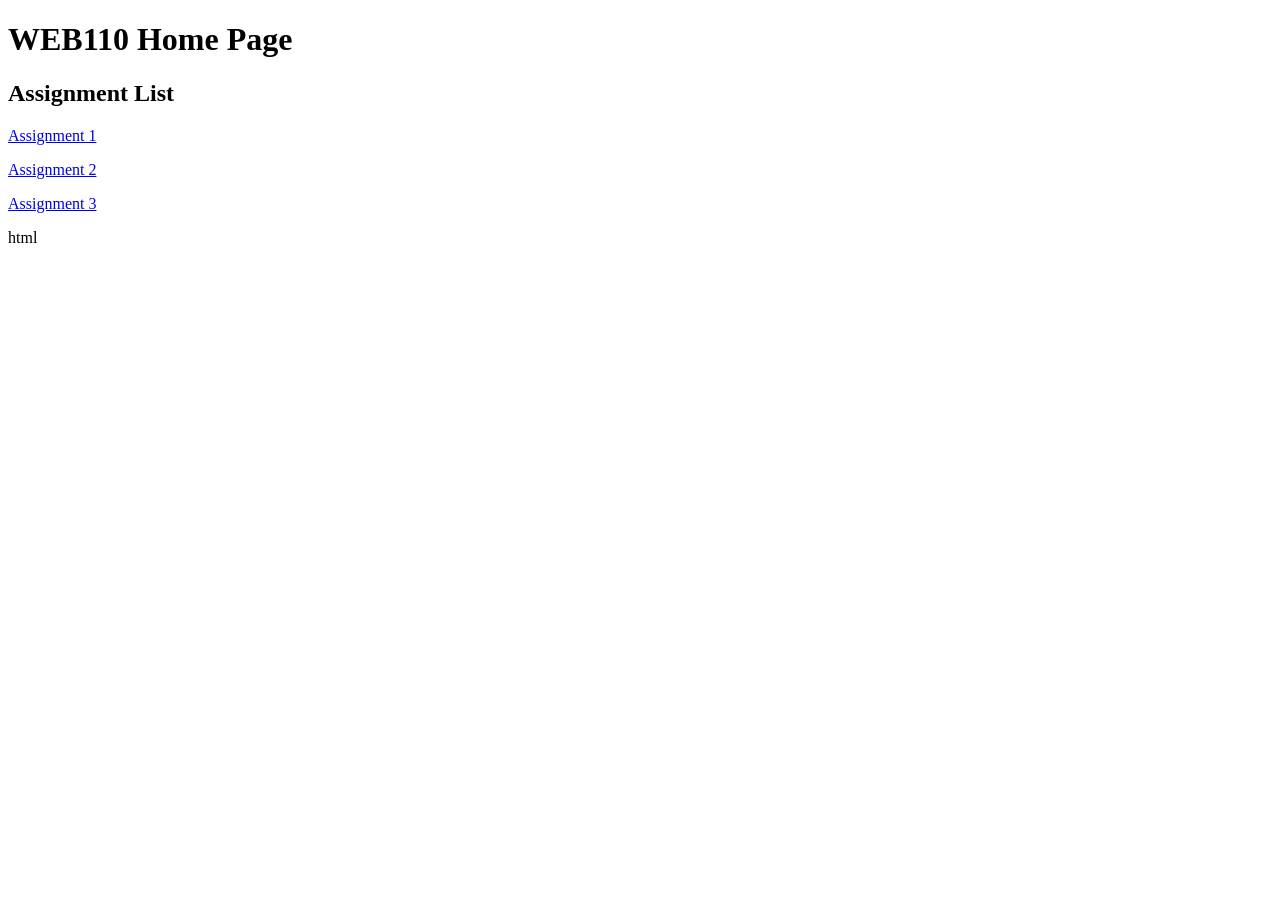
==== index.html @ 20d207e4 "Fix spelling of 'Assignment' in links" ====
<!DOCTYPE html>
<html lang="en">
  <head> 
    <meta charset="UTF-8">
    <meta name="viewpoint" conetent="width=device-width, initial-scale=1.0">
    <title>Web 110 Home Page</title>
  </head>
  <body>

    <h1>WEB110 Home Page</h1>
    <h2>Assignment List</h2>
    <p>
      <a href="assignment1.html">Assignment 1</a>
    </p>
    <p>
      <a href="assignment2.html">Assignment 2</a>
    </p>
    <p>
      <a href="assignment3.html">Assignment 3</a>
    </p>
  </body>
</html>html
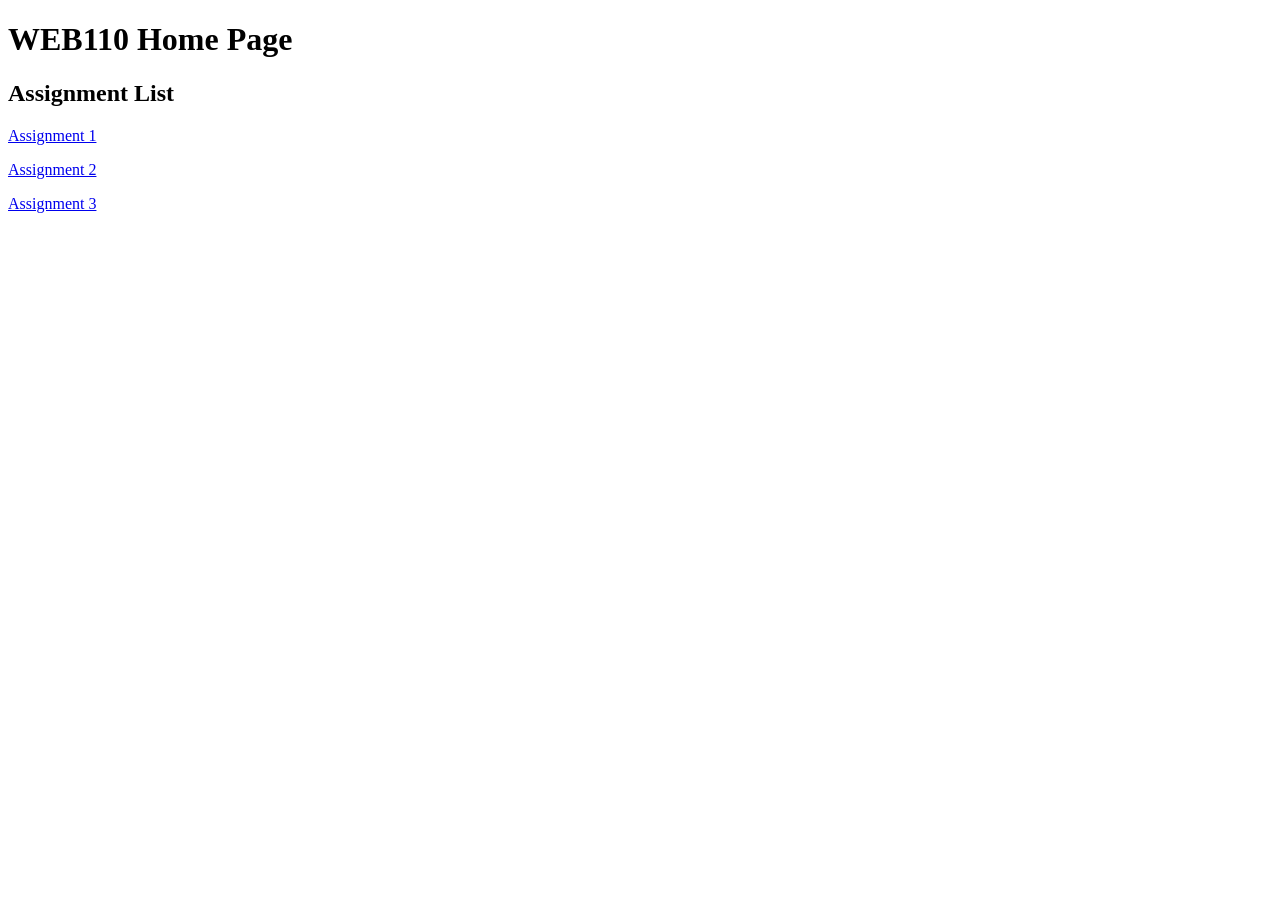
==== commit e48f2bad: "Fix closing HTML tag in index.html" ====
--- a/index.html
+++ b/index.html
@@ -19,4 +19,4 @@
       <a href="assignment3.html">Assignment 3</a>
     </p>
   </body>
-</html>html
+</html>
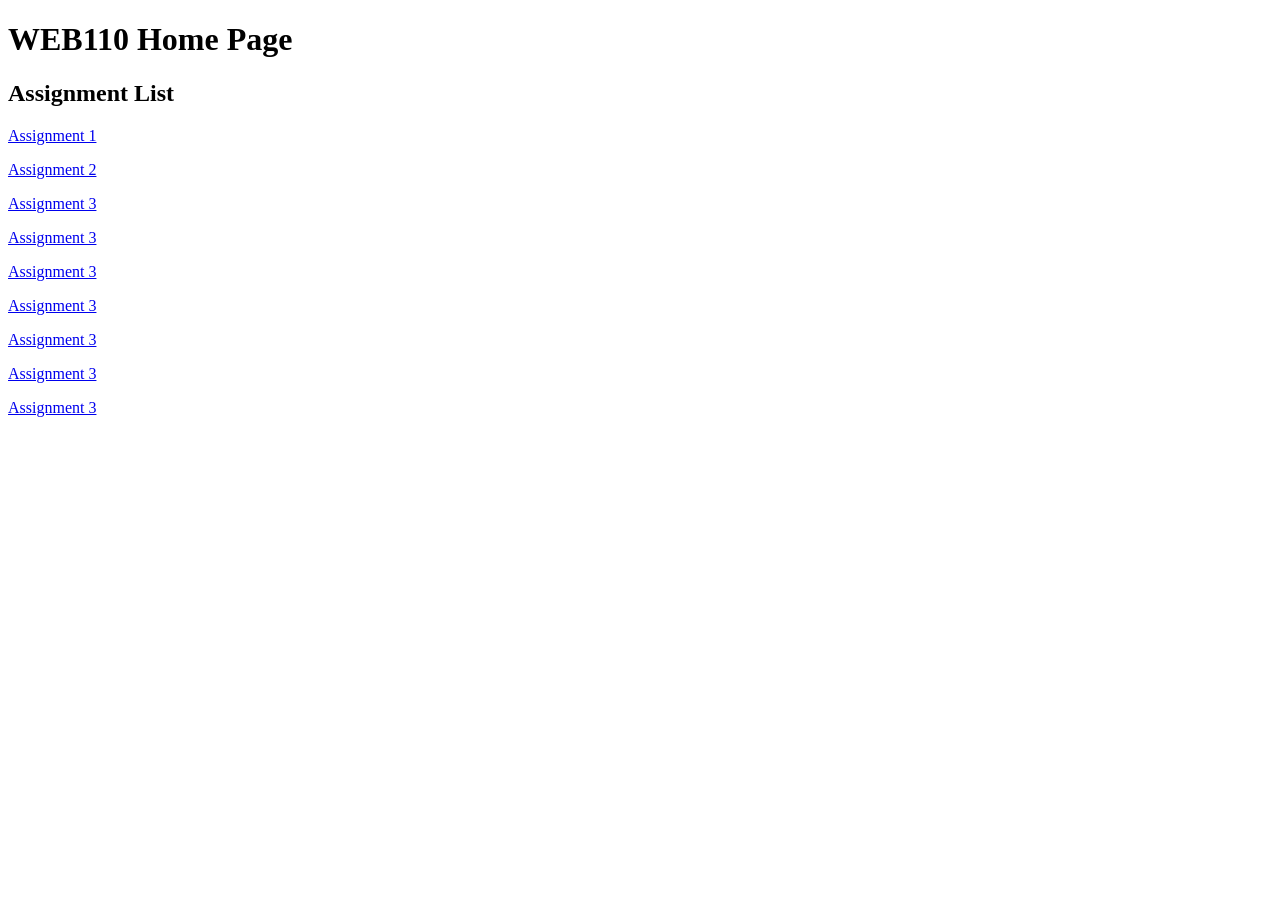
==== commit 61332023: "Add links for assignments 4 to 9 in index.html" ====
--- a/index.html
+++ b/index.html
@@ -18,5 +18,23 @@
     <p>
       <a href="assignment3.html">Assignment 3</a>
     </p>
+     <p>
+      <a href="assignment4.html">Assignment 3</a>
+    </p>
+     <p>
+      <a href="assignment5.html">Assignment 3</a>
+    </p>
+     <p>
+      <a href="assignment6.html">Assignment 3</a>
+    </p>
+     <p>
+      <a href="assignment7.html">Assignment 3</a>
+    </p>
+     <p>
+      <a href="assignment8.html">Assignment 3</a>
+    </p>
+     <p>
+      <a href="assignment9.html">Assignment 3</a>
+    </p>
   </body>
 </html>
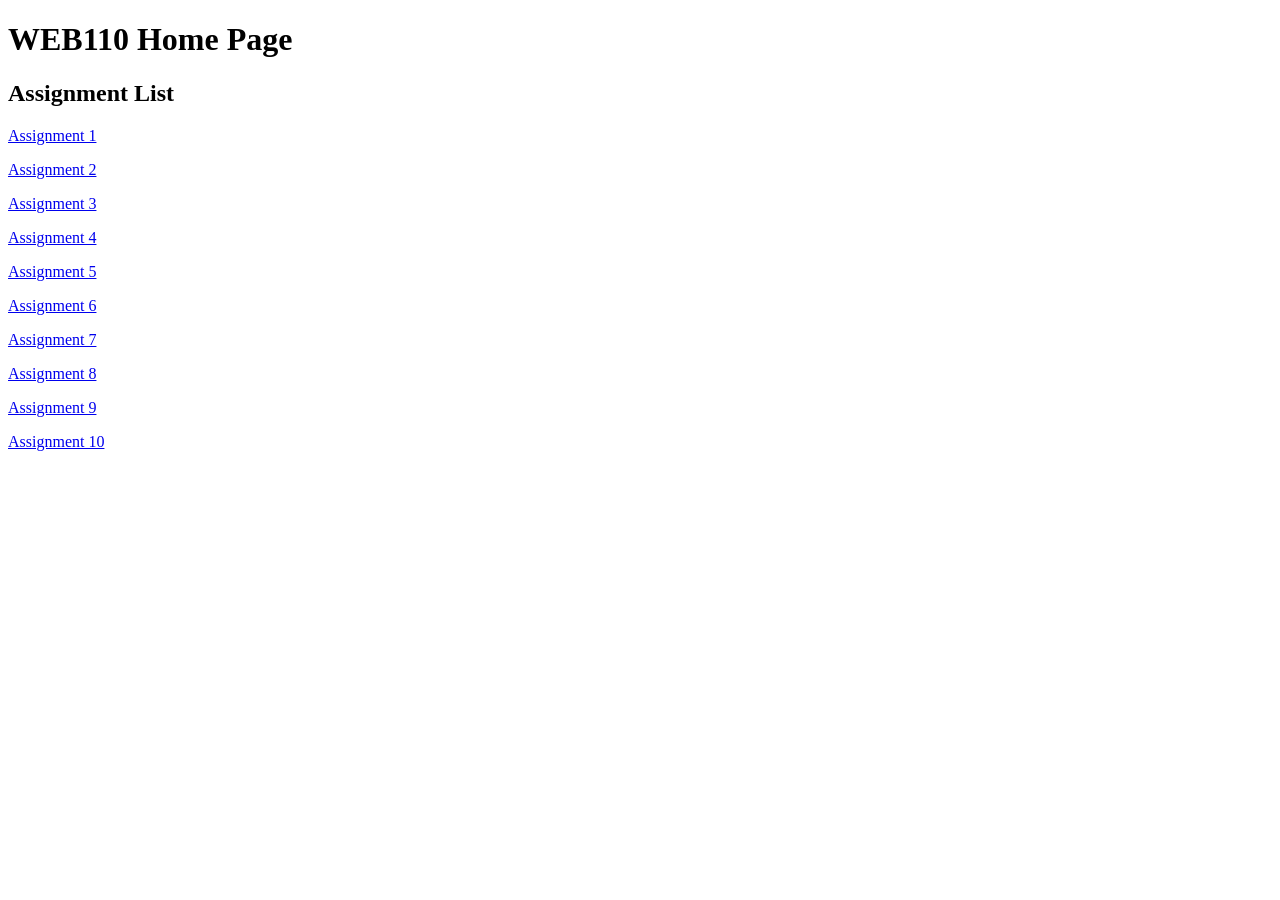
==== commit 79c34cb1: "Update assignment links in index.html" ====
--- a/index.html
+++ b/index.html
@@ -19,22 +19,25 @@
       <a href="assignment3.html">Assignment 3</a>
     </p>
      <p>
-      <a href="assignment4.html">Assignment 3</a>
+      <a href="assignment4.html">Assignment 4</a>
     </p>
      <p>
-      <a href="assignment5.html">Assignment 3</a>
+      <a href="assignment5.html">Assignment 5</a>
     </p>
      <p>
-      <a href="assignment6.html">Assignment 3</a>
+      <a href="assignment6.html">Assignment 6</a>
     </p>
      <p>
-      <a href="assignment7.html">Assignment 3</a>
+      <a href="assignment7.html">Assignment 7</a>
     </p>
      <p>
-      <a href="assignment8.html">Assignment 3</a>
+      <a href="assignment8.html">Assignment 8</a>
     </p>
      <p>
-      <a href="assignment9.html">Assignment 3</a>
+      <a href="assignment9.html">Assignment 9</a>
+    </p>
+     <p>
+      <a href="assignment10.html">Assignment 10</a>
     </p>
   </body>
 </html>
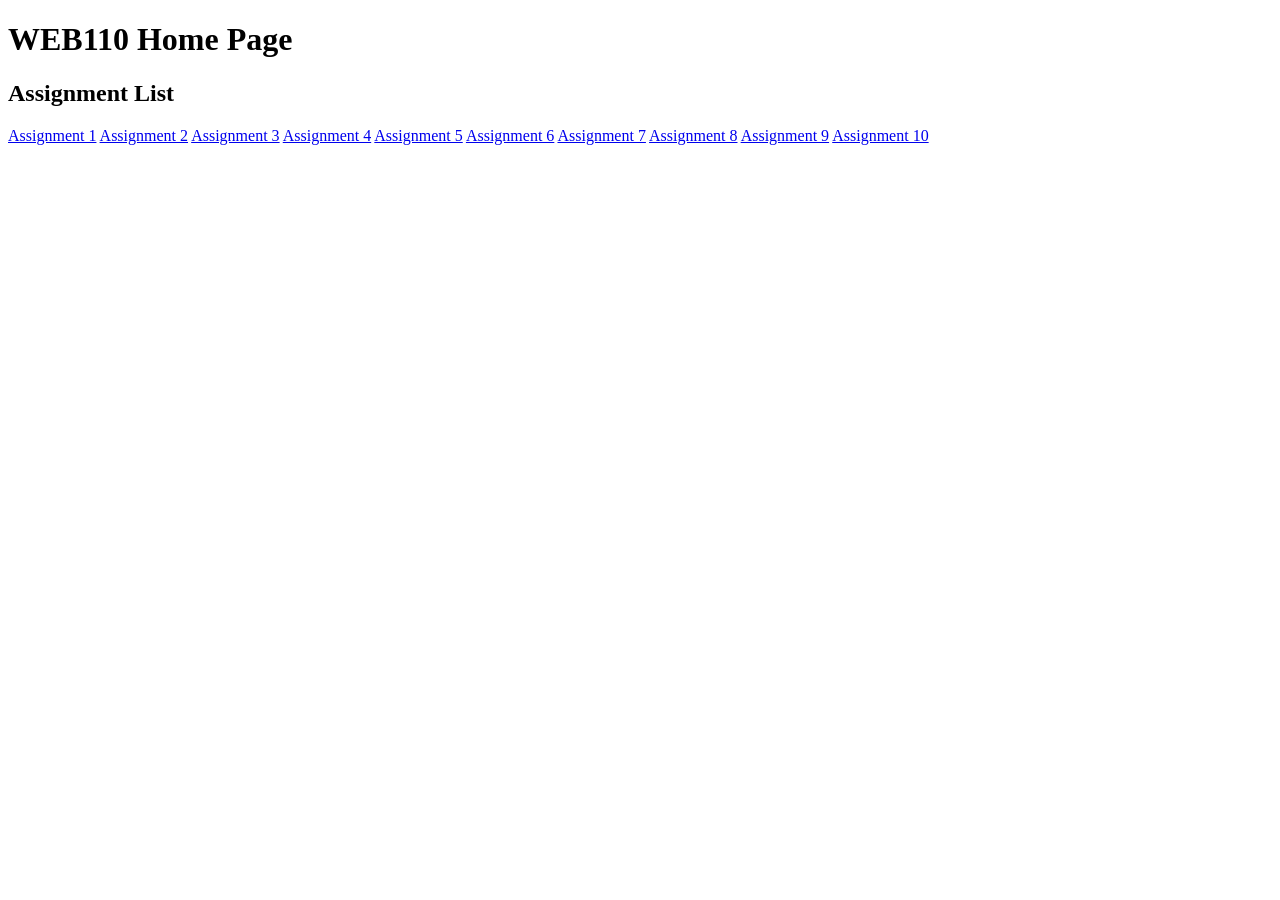
==== commit a833f3e5: "Modify assignment links in index.html Updated assignment links to include 'web110/' prefix." ====
--- a/index.html
+++ b/index.html
@@ -9,35 +9,15 @@
 
     <h1>WEB110 Home Page</h1>
     <h2>Assignment List</h2>
-    <p>
-      <a href="assignment1.html">Assignment 1</a>
-    </p>
-    <p>
-      <a href="assignment2.html">Assignment 2</a>
-    </p>
-    <p>
-      <a href="assignment3.html">Assignment 3</a>
-    </p>
-     <p>
-      <a href="assignment4.html">Assignment 4</a>
-    </p>
-     <p>
-      <a href="assignment5.html">Assignment 5</a>
-    </p>
-     <p>
-      <a href="assignment6.html">Assignment 6</a>
-    </p>
-     <p>
-      <a href="assignment7.html">Assignment 7</a>
-    </p>
-     <p>
-      <a href="assignment8.html">Assignment 8</a>
-    </p>
-     <p>
-      <a href="assignment9.html">Assignment 9</a>
-    </p>
-     <p>
-      <a href="assignment10.html">Assignment 10</a>
-    </p>
+  <a href="web110/assignment1.html">Assignment 1</a>
+<a href="web110/assignment2.html">Assignment 2</a>
+<a href="web110/assignment3.html">Assignment 3</a>
+<a href="web110/assignment4.html">Assignment 4</a>
+<a href="web110/assignment5.html">Assignment 5</a>
+<a href="web110/assignment6.html">Assignment 6</a>
+<a href="web110/assignment7.html">Assignment 7</a>
+<a href="web110/assignment8.html">Assignment 8</a>
+<a href="web110/assignment9.html">Assignment 9</a>
+<a href="web110/assignment10.html">Assignment 10</a>
   </body>
 </html>
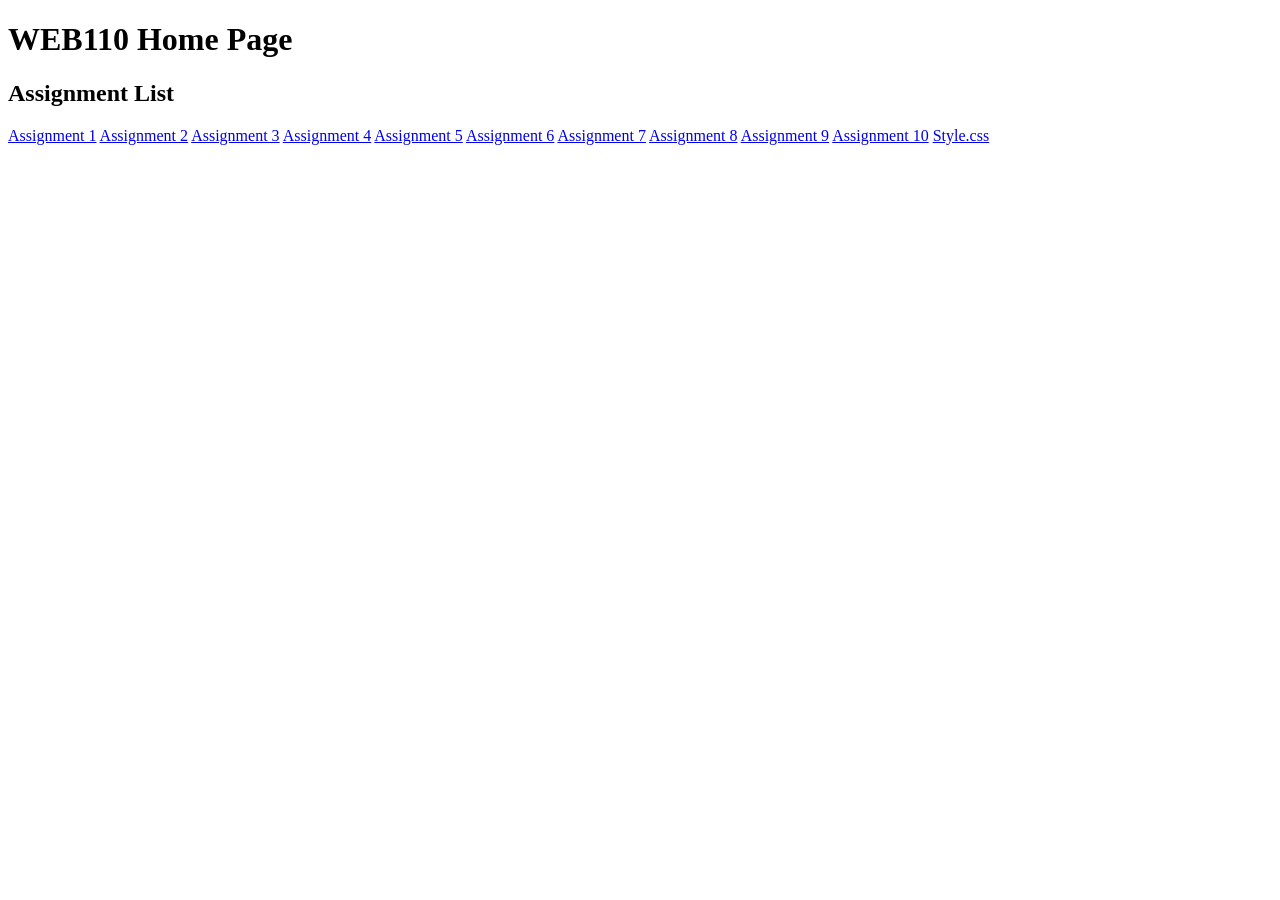
==== commit 6c2582d4: "Add link to style.css in index.html" ====
--- a/index.html
+++ b/index.html
@@ -9,15 +9,27 @@
 
     <h1>WEB110 Home Page</h1>
     <h2>Assignment List</h2>
-  <a href="web110/assignment1.html">Assignment 1</a>
-<a href="web110/assignment2.html">Assignment 2</a>
-<a href="web110/assignment3.html">Assignment 3</a>
-<a href="web110/assignment4.html">Assignment 4</a>
-<a href="web110/assignment5.html">Assignment 5</a>
-<a href="web110/assignment6.html">Assignment 6</a>
-<a href="web110/assignment7.html">Assignment 7</a>
-<a href="web110/assignment8.html">Assignment 8</a>
-<a href="web110/assignment9.html">Assignment 9</a>
-<a href="web110/assignment10.html">Assignment 10</a>
+  <a href="web110/
+    assignment1.html">Assignment 1</a>
+<a href="web110/
+  assignment2.html">Assignment 2</a>
+<a href="web110/
+  assignment3.html">Assignment 3</a>
+<a href="web110/
+  assignment4.html">Assignment 4</a>
+<a href="web110/
+  assignment5.html">Assignment 5</a>
+<a href="web110/
+  assignment6.html">Assignment 6</a>
+<a href="web110/
+  assignment7.html">Assignment 7</a>
+<a href="web110/
+  assignment8.html">Assignment 8</a>
+<a href="web110/
+  assignment9.html">Assignment 9</a>
+<a href="web110/
+  assignment10.html">Assignment 10</a>
+    <a href="web110/
+      style.css">Style.css</a>
   </body>
 </html>
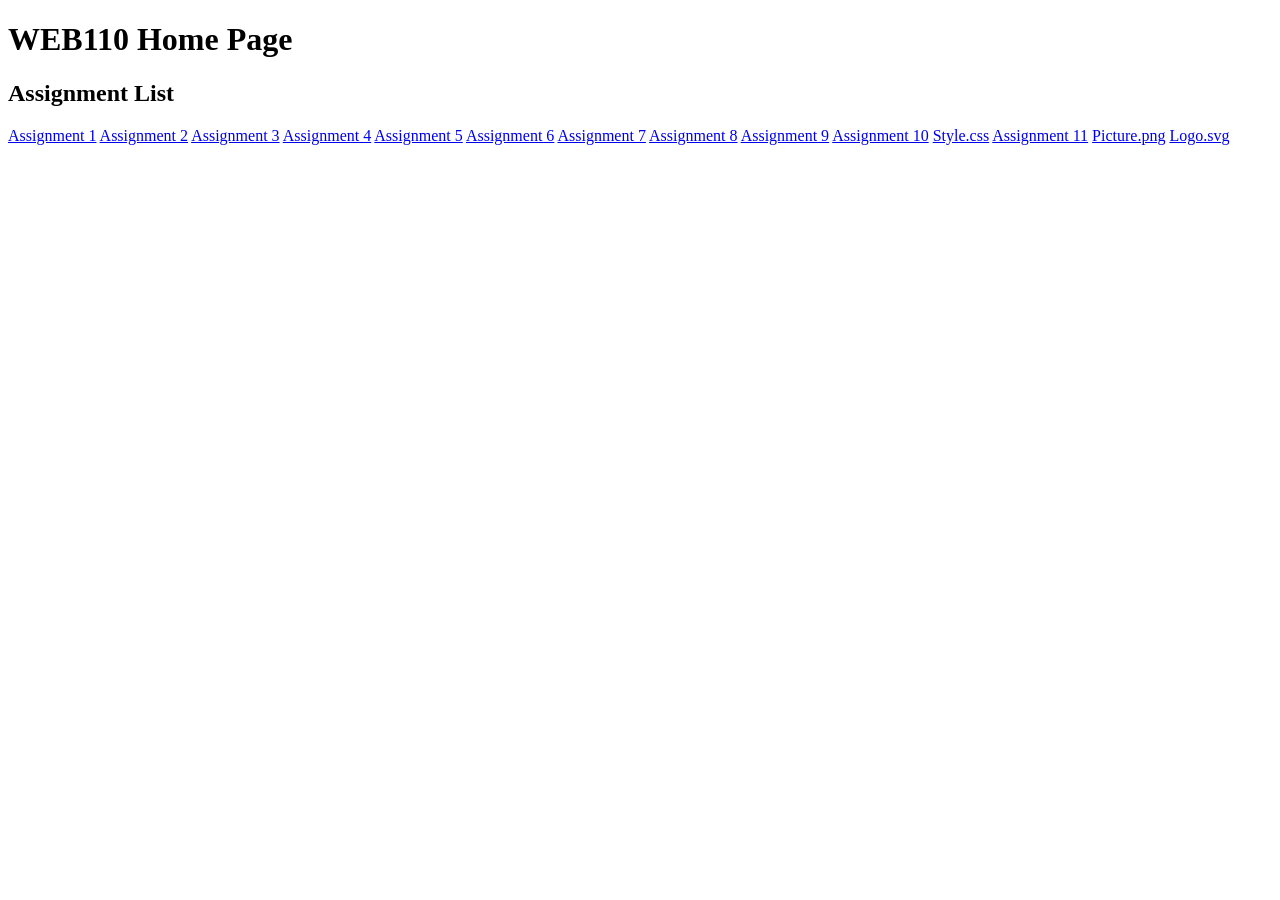
==== commit c940d153: "Add links to assignment 11, picture, and logo" ====
--- a/index.html
+++ b/index.html
@@ -31,5 +31,11 @@
   assignment10.html">Assignment 10</a>
     <a href="web110/
       style.css">Style.css</a>
+    <a href="web110/
+  assignment11.html">Assignment 11</a>
+    <a href="web110/
+  picture.png">Picture.png</a>
+    <a href="web110/
+  logo.svg">Logo.svg</a>
   </body>
 </html>
